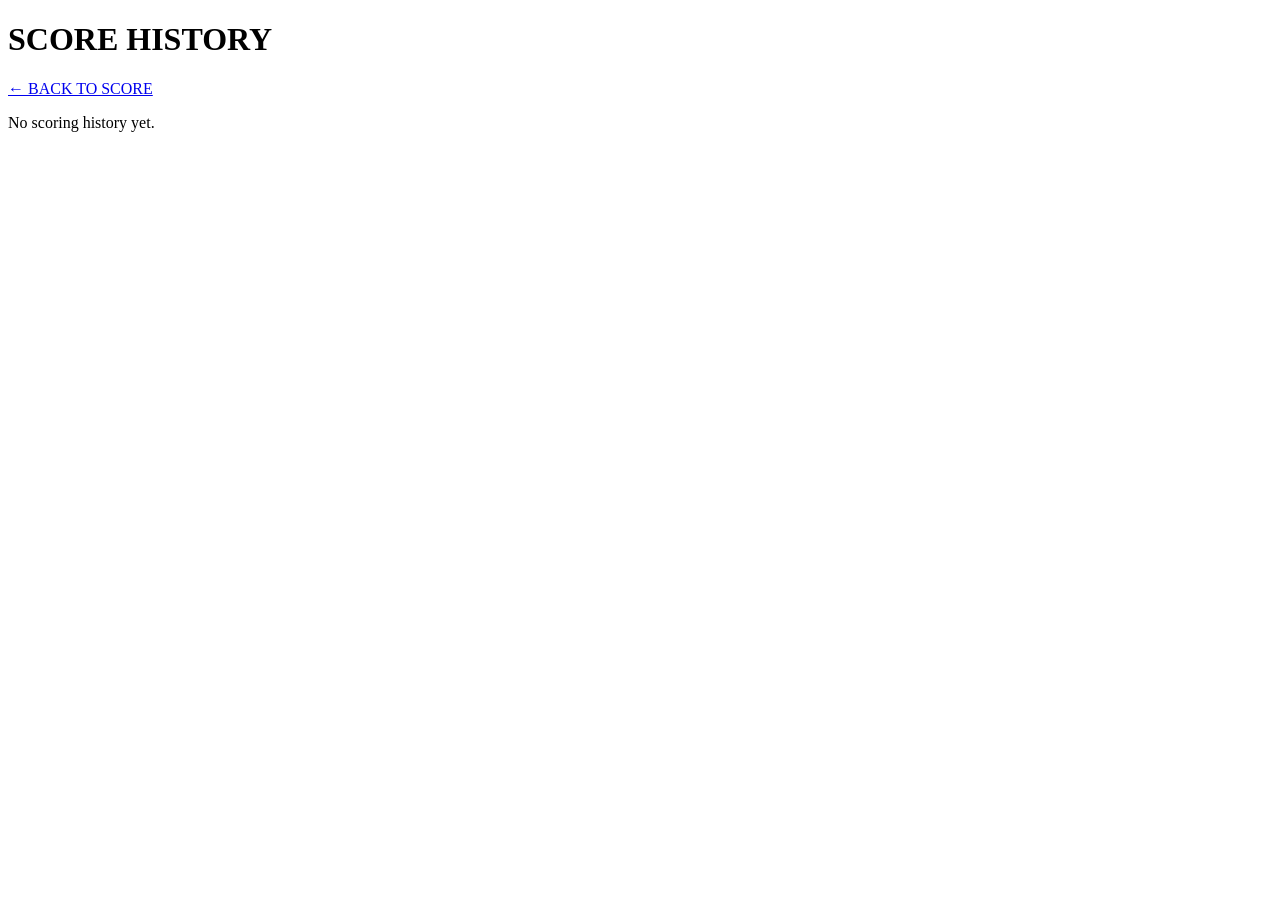
==== history.html @ 9c153c43 "Add score history HTML page with dynamic content" ====
<!DOCTYPE html>
<html lang="en">
<head>
    <meta charset="UTF-8">
    <meta name="viewport" content="width=device-width, initial-scale=1.0">
    <title>Score History</title>
    <link rel="stylesheet" href="style.css">
</head>
<body class="upload-page">
    <div class="upload-container">
        <div class="upload-header">
            <h1>SCORE HISTORY</h1>
            <a href="upload.html" class="back-link">← BACK TO SCORE</a>
        </div>

        <div id="historyList"></div>
    </div>

    <script>
        const historyList = document.getElementById('historyList');
        const history = JSON.parse(localStorage.getItem('interviewScoreHistory') || '[]');

        if (history.length === 0) {
            historyList.innerHTML = "<p>No scoring history yet.</p>";
        } else {
            let html = `<div class="history-table">
            <table>
                <thead>
                    <tr>
                        <th>Interview Title</th>
                        <th>Total Score</th>
                        <th>Date</th>
                    </tr>
                </thead>
                <tbody>`;
            history.forEach((item, index) => {
                html += `
                <tr>
                    <td>
                        <a href="#" class="history-title-link" data-index="${index}">${item.title}</a>
                    </td>
                    <td>${item.totalScore}</td>
                    <td>${item.date}</td>
                </tr>`;
            });
            html += `</tbody></table></div>`;
            historyList.innerHTML = html;

            // 绑定点击事件：保存选中的index，跳转到上传页并展示详情
            document.querySelectorAll('.history-title-link').forEach(link => {
                link.addEventListener('click', (e) => {
                    e.preventDefault();
                    const idx = e.target.dataset.index;
                    localStorage.setItem('viewScoreIndex', idx);
                    window.location.href = "upload.html#view-detail";
                });
            });
        }
    </script>
</body>
</html>
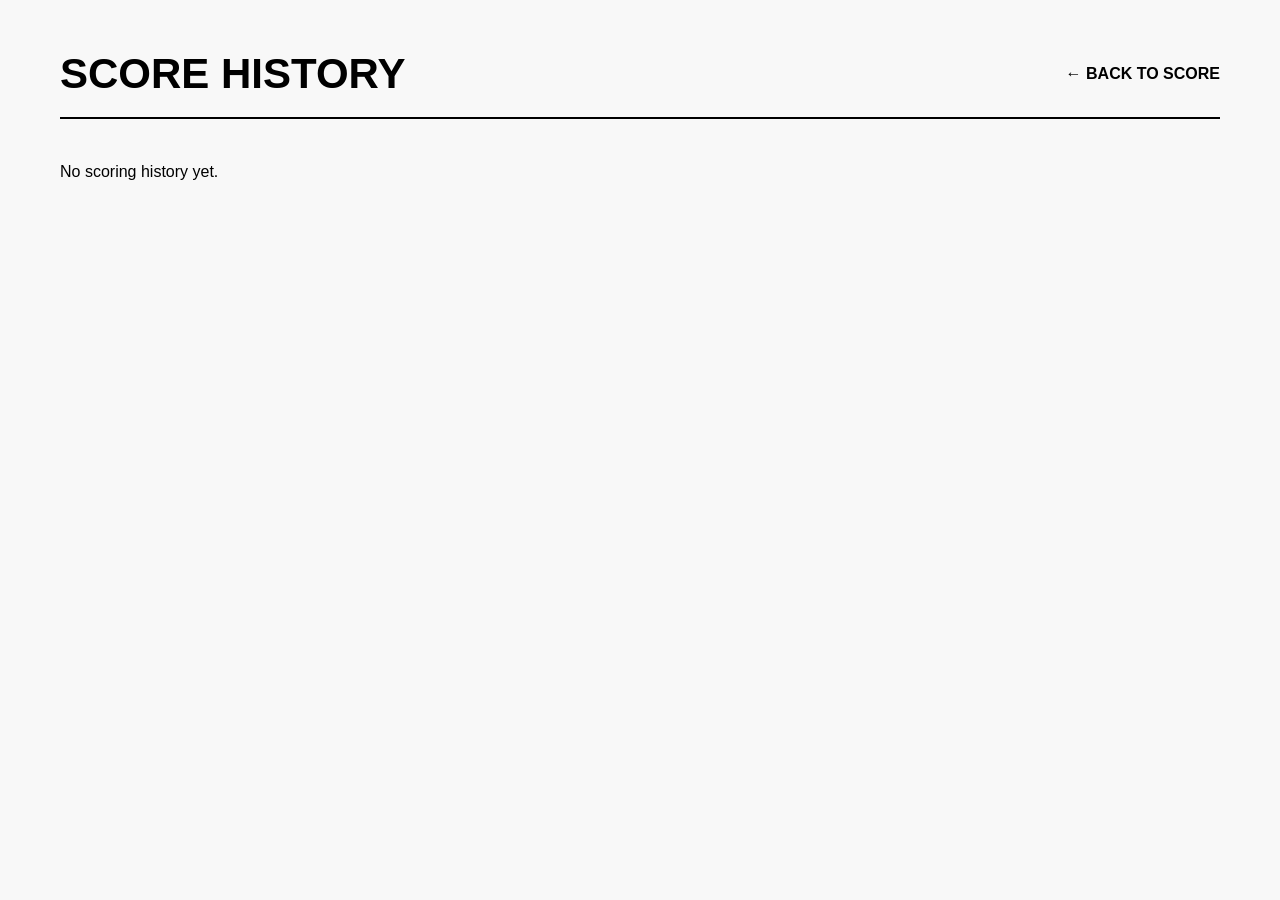
==== commit e739ec1c: "Enhance score history display with new features" ====
--- a/history.html
+++ b/history.html
@@ -5,6 +5,60 @@
     <meta name="viewport" content="width=device-width, initial-scale=1.0">
     <title>Score History</title>
     <link rel="stylesheet" href="style.css">
+    <style>
+        .history-checkbox {
+            width: 16px;
+            height: 16px;
+            cursor: pointer;
+            accent-color: #000;
+        }
+        .history-table table th:first-child,
+        .history-table table td:first-child {
+            width: 40px;
+            text-align: center;
+        }
+        .history-actions {
+            display: flex;
+            align-items: center;
+            gap: 12px;
+            margin-top: 1.5rem;
+            padding-top: 1rem;
+            border-top: 1px solid #e0e0e0;
+        }
+        .select-all-label {
+            font-size: 12px;
+            color: #888;
+            cursor: pointer;
+            user-select: none;
+            display: flex;
+            align-items: center;
+            gap: 6px;
+        }
+        .selected-count {
+            font-size: 12px;
+            color: #888;
+            margin-left: auto;
+        }
+        .deep-analyze-btn {
+            background: #000;
+            color: #fff;
+            border: none;
+            padding: 10px 24px;
+            font-size: 13px;
+            font-weight: 600;
+            letter-spacing: 0.08em;
+            cursor: pointer;
+            border-radius: 4px;
+            transition: background 0.2s;
+        }
+        .deep-analyze-btn:hover {
+            background: #333;
+        }
+        .deep-analyze-btn:disabled {
+            background: #ccc;
+            cursor: not-allowed;
+        }
+    </style>
 </head>
 <body class="upload-page">
     <div class="upload-container">
@@ -12,10 +66,8 @@
             <h1>SCORE HISTORY</h1>
             <a href="upload.html" class="back-link">← BACK TO SCORE</a>
         </div>
-
         <div id="historyList"></div>
     </div>
-
     <script>
         const historyList = document.getElementById('historyList');
         const history = JSON.parse(localStorage.getItem('interviewScoreHistory') || '[]');
@@ -23,37 +75,95 @@
         if (history.length === 0) {
             historyList.innerHTML = "<p>No scoring history yet.</p>";
         } else {
-            let html = `<div class="history-table">
-            <table>
-                <thead>
-                    <tr>
-                        <th>Interview Title</th>
-                        <th>Total Score</th>
-                        <th>Date</th>
-                    </tr>
-                </thead>
-                <tbody>`;
+            let html = `
+            <div class="history-table">
+                <table>
+                    <thead>
+                        <tr>
+                            <th></th>
+                            <th>INTERVIEW TITLE</th>
+                            <th>INTERVIEW TYPE</th>
+                            <th>TOTAL SCORE</th>
+                            <th>DATE</th>
+                        </tr>
+                    </thead>
+                    <tbody>`;
+
             history.forEach((item, index) => {
+                const interviewType = item.interviewType || '—';
                 html += `
                 <tr>
                     <td>
+                        <input type="checkbox" class="history-checkbox" data-index="${index}">
+                    </td>
+                    <td>
                         <a href="#" class="history-title-link" data-index="${index}">${item.title}</a>
                     </td>
+                    <td>${interviewType}</td>
                     <td>${item.totalScore}</td>
                     <td>${item.date}</td>
                 </tr>`;
             });
-            html += `</tbody></table></div>`;
+
+            html += `
+                    </tbody>
+                </table>
+            </div>
+            <div class="history-actions">
+                <label class="select-all-label">
+                    <input type="checkbox" id="selectAll" class="history-checkbox"> SELECT ALL
+                </label>
+                <span class="selected-count" id="selectedCount">0 selected</span>
+                <button class="deep-analyze-btn" id="deepAnalyzeBtn" disabled>DEEP ANALYZE</button>
+            </div>`;
+
             historyList.innerHTML = html;
 
-            // 绑定点击事件：保存选中的index，跳转到上传页并展示详情
+            // 点击标题跳转到结果详情
             document.querySelectorAll('.history-title-link').forEach(link => {
                 link.addEventListener('click', (e) => {
                     e.preventDefault();
                     const idx = e.target.dataset.index;
-                    localStorage.setItem('viewScoreIndex', idx);
-                    window.location.href = "upload.html#view-detail";
+                    const target = history[idx];
+                    localStorage.setItem('currentResult', JSON.stringify(target));
+                    window.location.href = 'result.html';
                 });
+            });
+
+            // 勾选逻辑
+            const checkboxes = document.querySelectorAll('.history-checkbox:not(#selectAll)');
+            const selectAll = document.getElementById('selectAll');
+            const selectedCount = document.getElementById('selectedCount');
+            const deepAnalyzeBtn = document.getElementById('deepAnalyzeBtn');
+
+            function updateCount() {
+                const checked = document.querySelectorAll('.history-checkbox:not(#selectAll):checked');
+                const n = checked.length;
+                selectedCount.textContent = `${n} selected`;
+                deepAnalyzeBtn.disabled = n === 0;
+            }
+
+            checkboxes.forEach(cb => {
+                cb.addEventListener('change', () => {
+                    updateCount();
+                    // 同步 select all 状态
+                    const allChecked = [...checkboxes].every(c => c.checked);
+                    selectAll.checked = allChecked;
+                    selectAll.indeterminate = !allChecked && [...checkboxes].some(c => c.checked);
+                });
+            });
+
+            selectAll.addEventListener('change', () => {
+                checkboxes.forEach(cb => cb.checked = selectAll.checked);
+                updateCount();
+            });
+
+            // Deep Analyze 按钮：收集选中记录存到 localStorage，跳转到分析页
+            deepAnalyzeBtn.addEventListener('click', () => {
+                const checked = document.querySelectorAll('.history-checkbox:not(#selectAll):checked');
+                const selectedData = [...checked].map(cb => history[cb.dataset.index]);
+                localStorage.setItem('deepAnalyzeData', JSON.stringify(selectedData));
+                window.location.href = 'analyze.html';
             });
         }
     </script>
--- a/style.css
+++ b/style.css
@@ -0,0 +1,362 @@
+* {
+    margin: 0;
+    padding: 0;
+    box-sizing: border-box;
+    font-family: 'Helvetica Neue', Helvetica, Arial, sans-serif;
+}
+body {
+    background-color: #f8f8f8;
+    color: #000000;
+    line-height: 1.6;
+}
+
+/* 顶部栏 */
+.header {
+    display: flex;
+    justify-content: space-between;
+    align-items: flex-start;
+    padding: 40px 60px;
+    border-bottom: 1px solid #000;
+}
+.header-left h1 {
+    font-size: 64px;
+    font-weight: 900;
+    line-height: 1;
+    text-transform: uppercase;
+}
+.subtitle {
+    font-size: 14px;
+    color: #666;
+    margin-top: 8px;
+    letter-spacing: 1px;
+}
+.header-right {
+    text-align: right;
+}
+.header-right p {
+    font-size: 14px;
+    margin-bottom: 6px;
+}
+.dashboard-link {
+    text-decoration: none;
+    color: #000;
+    font-weight: bold;
+    font-size: 14px;
+}
+
+/* 左右分栏主体 */
+.main-container {
+    display: grid;
+    grid-template-columns: 1fr 1fr;
+    gap: 40px;
+    padding: 60px;
+}
+.left-panel h2 {
+    font-size: 40px;
+    font-weight: 900;
+    text-transform: uppercase;
+    line-height: 1.2;
+    margin-bottom: 20px;
+}
+.desc {
+    font-size: 16px;
+    margin-bottom: 30px;
+}
+.feature-list {
+    list-style: none;
+}
+.feature-list li {
+    margin-bottom: 16px;
+    font-size: 16px;
+}
+.feature-list li span {
+    margin-right: 8px;
+}
+.feature-list li small {
+    color: #555;
+    font-size: 13px;
+}
+
+/* 右侧灰色方框 */
+.right-panel {
+    background-color: #eaeaea;
+    border: 1px solid #000;
+    padding: 30px;
+}
+.right-panel h3 {
+    font-size: 24px;
+    font-weight: 900;
+    text-transform: uppercase;
+    margin-bottom: 20px;
+}
+.dimensions-list p {
+    margin-bottom: 12px;
+    font-size: 15px;
+}
+
+/* 底部GET STARTED + 黑色按钮（解决紫色下划线！） */
+.upload-section {
+    text-align: center;
+    padding: 60px 40px;
+    border-top: 1px solid #000;
+}
+.upload-section h2 {
+    font-size: 48px;
+    font-weight: 900;
+    text-transform: uppercase;
+    margin-bottom: 20px;
+}
+.score-btn {
+    display: inline-block;
+    background-color: #000;
+    color: #fff !important;
+    padding: 18px 50px;
+    text-decoration: none !important;
+    font-weight: bold;
+    text-transform: uppercase;
+    font-size: 16px;
+    border: none;
+}
+.score-btn:hover {
+    background-color: #333;
+}
+
+/* ---------------------- 上传页面样式 ---------------------- */
+.upload-page {
+    padding: 40px 60px;
+}
+.upload-header {
+    display: flex;
+    justify-content: space-between;
+    align-items: center;
+    margin-bottom: 40px;
+    border-bottom: 2px solid #000;
+    padding-bottom: 10px;
+}
+.upload-header h1 {
+    font-size: 42px;
+    text-transform: uppercase;
+    font-weight: 900;
+}
+.back-link {
+    text-decoration: none;
+    color: #000;
+    font-weight: bold;
+}
+
+.upload-grid {
+    display: grid;
+    grid-template-columns: 2fr 1fr;
+    gap: 40px;
+}
+.input-block h2 {
+    font-size: 28px;
+    text-transform: uppercase;
+    font-weight: 900;
+    margin-bottom: 20px;
+}
+.input-block label {
+    display: block;
+    text-transform: uppercase;
+    font-size: 14px;
+    margin: 16px 0 6px;
+}
+#titleInput {
+    width: 100%;
+    padding: 12px;
+    border: 2px solid #000;
+    font-size: 16px;
+}
+#transcriptInput {
+    width: 100%;
+    height: 320px;
+    padding: 16px;
+    border: 2px solid #000;
+    resize: vertical;
+    font-size: 14px;
+}
+.char-count {
+    font-size: 12px;
+    margin-top: 4px;
+    color: #444;
+}
+.main-score-btn {
+    width: 100%;
+    margin-top: 24px;
+    padding: 16px;
+    background: #000;
+    color: #fff;
+    border: none;
+    font-size: 18px;
+    text-transform: uppercase;
+    font-weight: bold;
+    cursor: pointer;
+}
+.main-score-btn:hover {
+    background: #333;
+}
+
+/* 右侧信息卡片 */
+.info-card {
+    background: #eee;
+    border: 1px solid #000;
+    padding: 24px;
+    margin-bottom: 20px;
+}
+.info-card h3 {
+    font-size: 18px;
+    text-transform: uppercase;
+    font-weight: 900;
+    margin-bottom: 12px;
+}
+.info-card ul {
+    list-style: none;
+    padding-left: 0;
+}
+.info-card li {
+    margin-bottom: 6px;
+    font-size: 14px;
+}
+.info-card p {
+    font-size: 14px;
+    line-height: 1.5;
+}
+
+/* ---------------------- 打分结果卡片样式 ---------------------- */
+#result {
+    width: 100%;
+    margin-top: 40px;
+    padding: 0 20px;
+    text-align: left;
+}
+.group-title {
+    font-size: 32px;
+    font-weight: 900;
+    text-transform: uppercase;
+    margin: 50px 0 20px;
+    padding-bottom: 10px;
+    border-bottom: 2px solid #000;
+}
+.card-grid {
+    display: grid;
+    grid-template-columns: repeat(3, 1fr);
+    gap: 24px;
+}
+.score-card {
+    border: 1px solid #000;
+    padding: 24px;
+    background: #fff;
+}
+.card-head {
+    display: flex;
+    justify-content: space-between;
+    align-items: flex-start;
+    margin-bottom: 8px;
+}
+.card-head h3 {
+    font-size: 18px;
+    font-weight: 900;
+    text-transform: uppercase;
+    line-height: 1.2;
+}
+.card-sub {
+    font-size: 12px;
+    color: #444;
+    margin-bottom: 20px;
+    text-transform: uppercase;
+}
+.num-score {
+    font-size: 28px;
+    font-weight: bold;
+}
+.yes-score {
+    font-size: 24px;
+    font-weight: bold;
+    color: #009933;
+}
+.no-score {
+    font-size: 24px;
+    font-weight: bold;
+    color: #cc0000;
+}
+.card-section {
+    margin-top: 16px;
+}
+.section-label {
+    font-size: 12px;
+    text-transform: uppercase;
+    margin-bottom: 4px;
+}
+.section-bar {
+    height: 6px;
+    background-color: #ddd;
+    margin-bottom: 8px;
+}
+.card-section p {
+    font-size: 13px;
+    line-height: 1.5;
+}
+/* 底部"打分新面试"按钮 */
+.bottom-action {
+  text-align: center;
+  margin: 60px 0 40px;
+}
+.new-score-btn {
+  display: inline-block;
+  background-color: #000;
+  color: #fff;
+  padding: 18px 50px;
+  text-decoration: none;
+  font-weight: bold;
+  text-transform: uppercase;
+  font-size: 16px;
+}
+.new-score-btn:hover {
+  background-color: #333;
+}
+/* 底部两个按钮并排 */
+.bottom-action {
+  text-align: center;
+  margin: 60px 0 40px;
+  display: flex;
+  gap: 20px;
+  justify-content: center;
+}
+.new-score-btn, .history-btn {
+  display: inline-block;
+  background-color: #000;
+  color: #fff;
+  padding: 18px 50px;
+  text-decoration: none;
+  font-weight: bold;
+  text-transform: uppercase;
+  font-size: 16px;
+}
+.new-score-btn:hover, .history-btn:hover {
+  background-color: #333;
+}
+
+/* 历史记录页面表格 */
+.history-table table {
+  width: 100%;
+  border-collapse: collapse;
+  margin-top: 30px;
+}
+.history-table th, .history-table td {
+  border: 1px solid #000;
+  padding: 16px;
+  text-align: left;
+}
+.history-table th {
+  background: #eee;
+  text-transform: uppercase;
+}
+.history-title-link {
+  color: #000;
+  font-weight: bold;
+  text-decoration: underline;
+  cursor: pointer;
+}
+.history-title-link:hover {
+  color: #444;
+}
